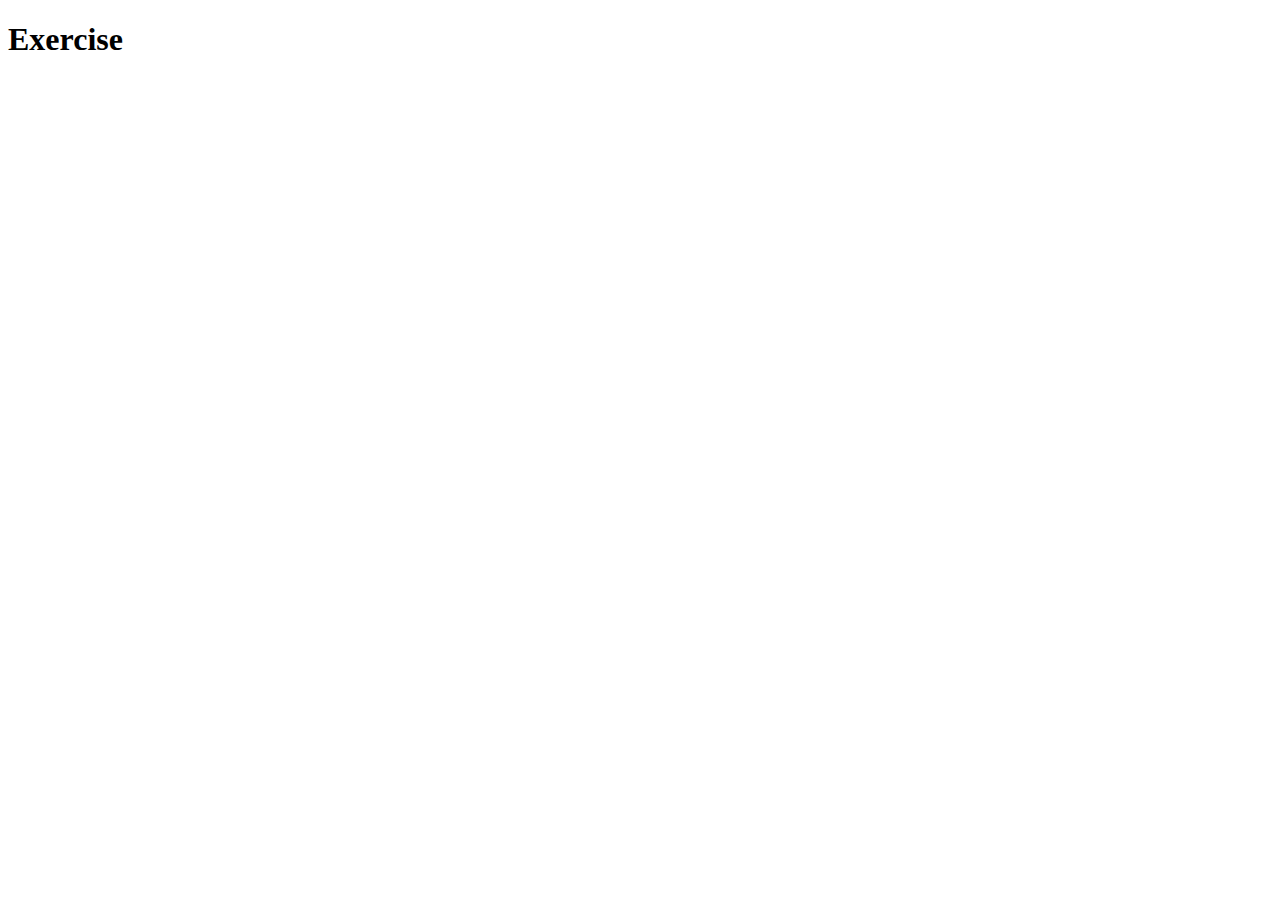
==== anotherinform.html @ bb0e8140 "addanotherinform" ====
<!DOCTYPE html>
<html lang="en">
<head>
    <meta charset="UTF-8">
    <meta http-equiv="X-UA-Compatible" content="IE=edge">
    <meta name="viewport" content="width=device-width, initial-scale=1.0">
    <title>Document</title>
</head>
<body>
    <h1>Exercise</h1>
    
</body>
</html>
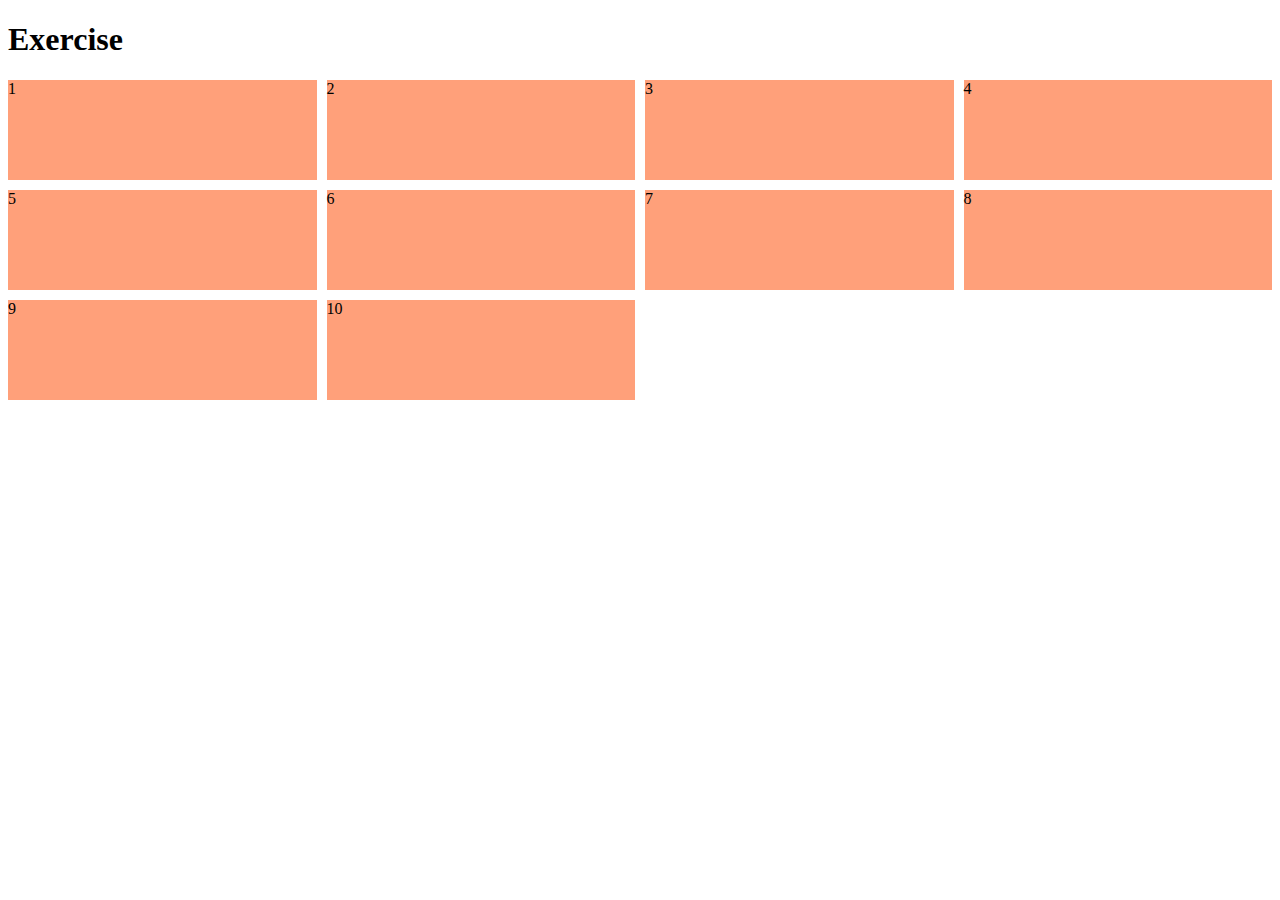
==== commit bdfb4733: "addgrid" ====
--- a/anotherinform.html
+++ b/anotherinform.html
@@ -5,9 +5,22 @@
     <meta http-equiv="X-UA-Compatible" content="IE=edge">
     <meta name="viewport" content="width=device-width, initial-scale=1.0">
     <title>Document</title>
+    <link rel="stylesheet" href="grid.css">
 </head>
 <body>
     <h1>Exercise</h1>
-    
+    <div class="grid-container">
+        <div class="box item1">1</div>
+        <div class="box item2">2</div>
+        <div class="box item3">3</div>
+        <div class="box item4">4</div>
+        <div class="box item5">5</div>
+        <div class="box item6">6</div>
+        <div class="box item7">7</div>
+        <div class="box item8">8</div>
+        <div class="box item9">9</div>
+        <div class="box item10">10</div>
+    </div>
+
 </body>
 </html>--- a/grid.css
+++ b/grid.css
@@ -0,0 +1,10 @@
+.grid-container{
+   
+    display: grid;
+    grid-template-rows:repeat(3,100px);
+    grid-template-columns:repeat(4,1fr);
+    gap: 10px 10px;
+}
+.box{
+    background-color: lightsalmon;
+}